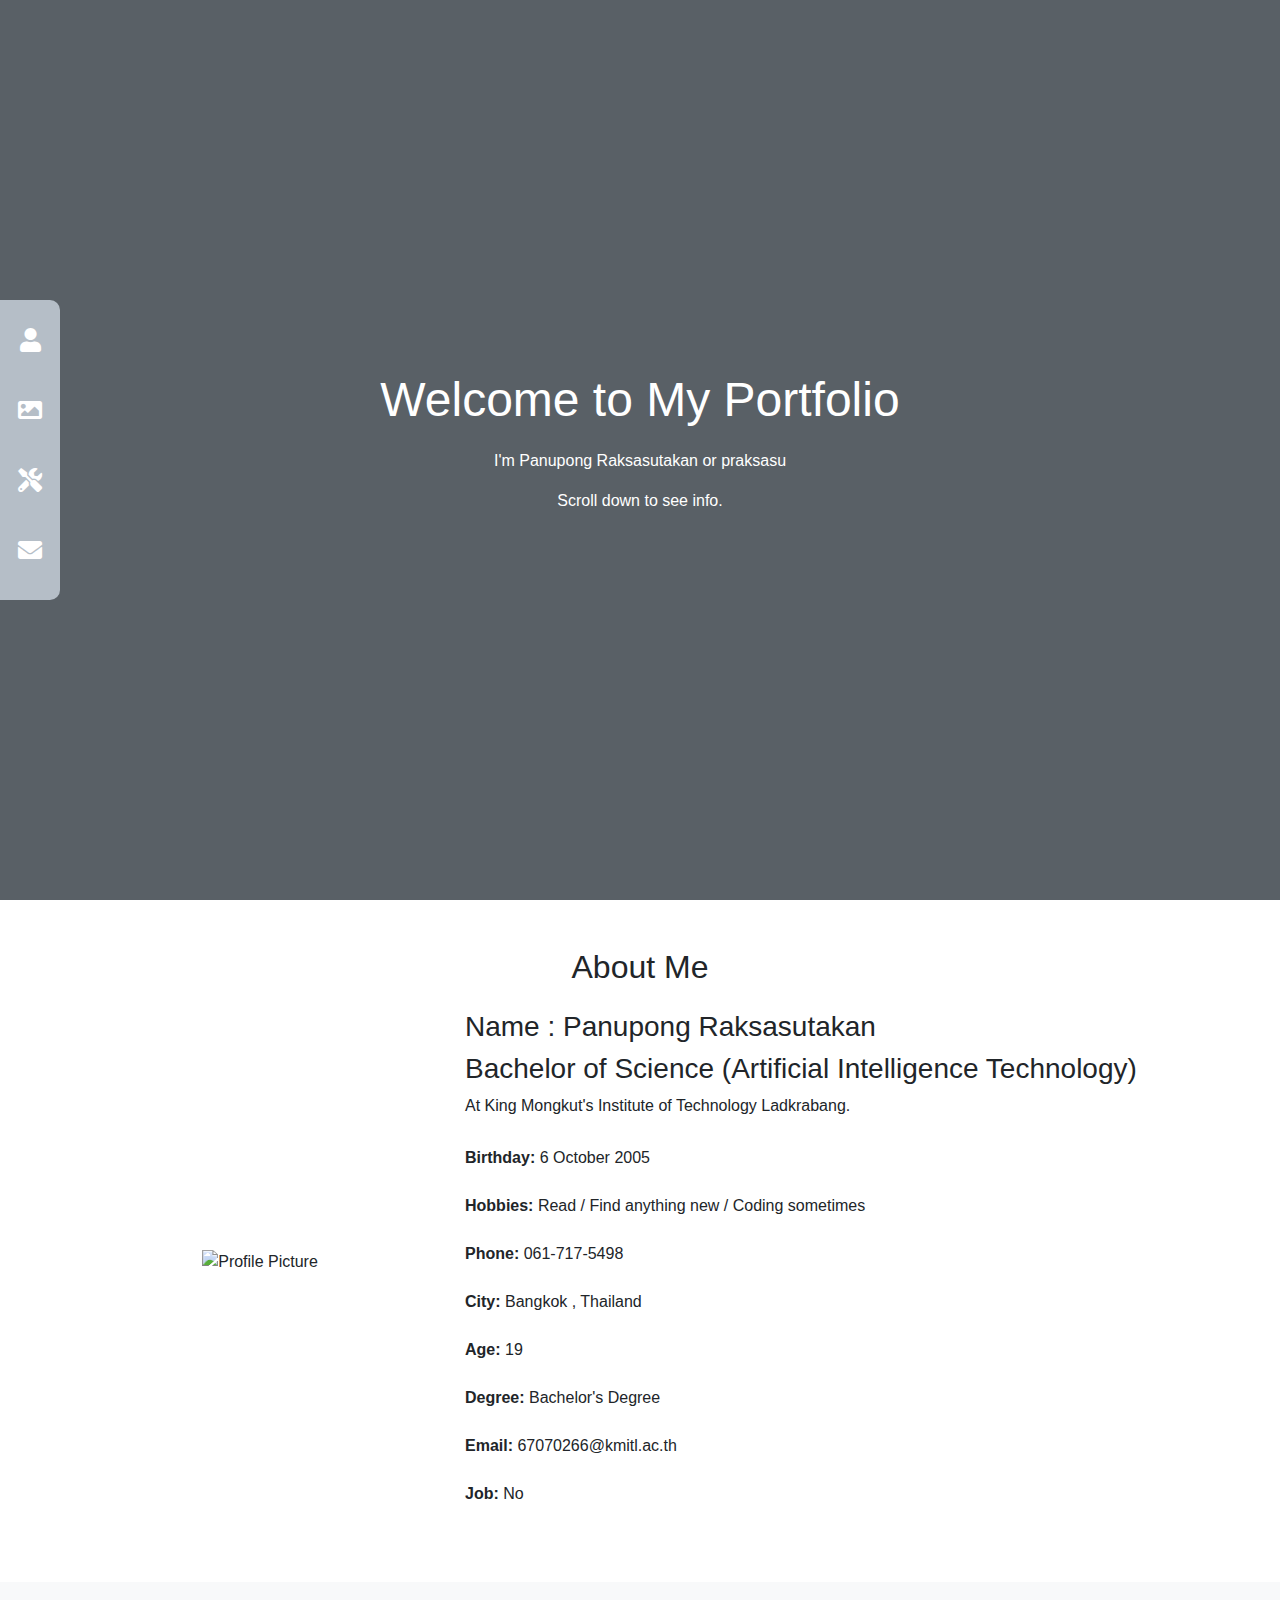
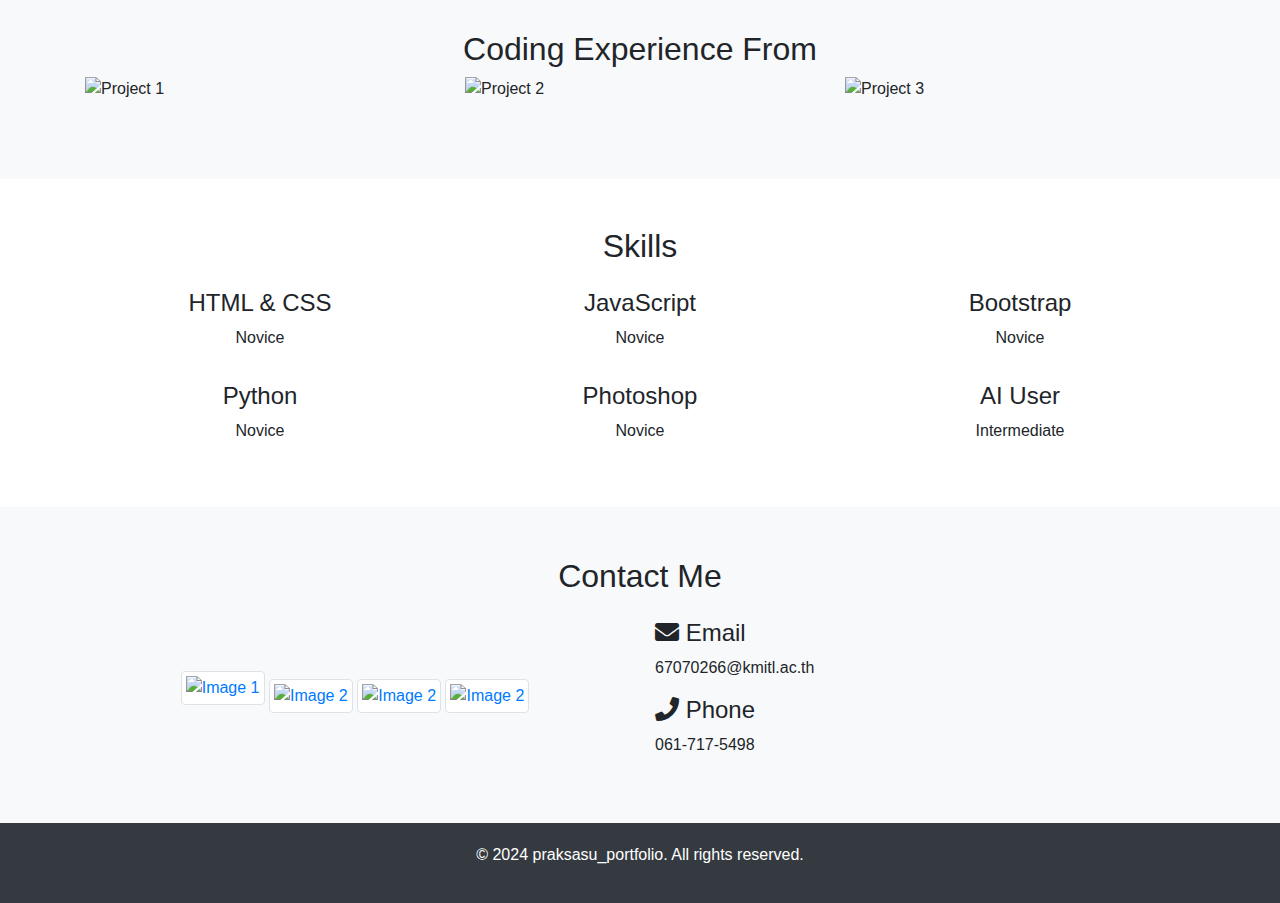
==== rush/port1.html @ 4eb2a08b "Add files via upload" ====
<!DOCTYPE html>
<html lang="en">
<head>
  <meta charset="UTF-8">
  <meta name="viewport" content="width=device-width, initial-scale=1, shrink-to-fit=no">
  <title>Portfolio</title>
  
  <!-- Bootstrap CSS -->
  <link rel="stylesheet" href="https://stackpath.bootstrapcdn.com/bootstrap/4.5.2/css/bootstrap.min.css">
  <link rel="stylesheet" href="https://cdnjs.cloudflare.com/ajax/libs/font-awesome/5.15.4/css/all.min.css">

  <style>
    /* Custom Styles */
    body {
      font-family: 'Arial', sans-serif;
    }
    .hero-section {
      background: url('https://wallpapers.com/images/hd/4k-nature-in-ice-wvdjbvbvxn12plp6.jpg') center center/cover no-repeat;
      height: 100vh;
      display: flex;
      justify-content: center;
      align-items: center;
      color: white;
      text-align: center;
    }
    .overlay {
      background-color: rgba(60, 68, 75, 0.85); /* Light blue overlay */
      position: absolute;
      top: 0;
      left: 0;
      width: 100%;
      height: 100%;
      display: flex;
      justify-content: center;
      align-items: center;
      color: white;
    }
    .hero-section h1 {
      font-size: 3rem;
      margin-bottom: 20px;
    }
    .portfolio-item {
      margin-bottom: 30px;
    }
    .contact-section {
      background-color: #f8f9fa;
      padding: 50px 0;
    }
    footer {
      background-color: #343a40;
      color: white;
      text-align: center;
      padding: 20px 0;
    }

    /* Sidebar Styles */
    .sidebar {
      position: fixed;
      top: 50%;
      left: 0;
      transform: translateY(-50%);
      background-color: #b5bec7; /* black background */
      border-radius: 0 10px 10px 0;
      width: 60px;
      display: flex;
      flex-direction: column;
      align-items: center;
      padding: 10px 0;
      z-index: 1000;
    }
    .sidebar a {
      color: white;
      text-decoration: none;
      display: flex;
      justify-content: center;
      align-items: center;
      width: 100%;
      height: 60px;
      margin-bottom: 10px;
      transition: background-color 0.3s ease;
    }
    .sidebar a:hover {
      background-color: #0056b3; /* Darker blue */
    }
    .sidebar i {
      font-size: 24px;
    }
  </style>
</head>
<body>

  <!-- Sidebar -->
  <div class="sidebar">
    <a href="#about" title="About"><i class="fas fa-user"></i></a>
    <a href="#portfolio" title="Portfolio"><i class="fas fa-image"></i></a>
    <a href="#skills" title="Skills"><i class="fas fa-tools"></i></a>
    <a href="#contact" title="Contact"><i class="fas fa-envelope"></i></a>
  </div>
  <!-- Hero Section -->
  <section class="hero-section">
    <div class="overlay">
    <div>
      <h1>Welcome to My Portfolio</h1>
      <p>I'm Panupong Raksasutakan or praksasu</p>
      <p>Scroll down to see info.</p>
    </div>
  </section>

  <!-- About Section -->
  <section id="about" class="py-5">
    <div class="container">
      <h2 class="text-center">About Me</h2>
      <div class="row align-items-center mt-4">
        <!-- Left Side: Image -->
        <div class="col-md-4 text-center">
            <img src="https://i.imgur.com/ZkHsjmo.jpeg" alt="Profile Picture" class="img-fluid" style="width: 140%; max-width: 350px; margin-bottom: 20px;">
          </div>
        <!-- Right Side: Text -->
        <div class="col-md-8">
          <h3>Name : Panupong Raksasutakan</h3>
          <h3>Bachelor of Science (Artificial Intelligence Technology)</h3>
          <p>At King Mongkut's Institute of Technology Ladkrabang.</p>
          <ul class="list-unstyled" style="line-height: 3.0;">
            <li><strong>Birthday:</strong>  6 October 2005</li>
            <li><strong>Hobbies:</strong>  Read / Find anything new / Coding sometimes</li>
            <li><strong>Phone:</strong>  061-717-5498</li>
            <li><strong>City:</strong>  Bangkok , Thailand</li>
            <li><strong>Age:</strong>  19</li>
            <li><strong>Degree:</strong>  Bachelor's Degree</li>
            <li><strong>Email:</strong>  67070266@kmitl.ac.th</li>
            <li><strong>Job:</strong> No</li>
          </ul>
        </div>
      </div>
    </div>
  </section>

  <!-- Portfolio Section -->
  <section id="portfolio" class="py-5 bg-light">
    <div class="container">
      <h2 class="text-center">Coding Experience From</h2>
      <div class="row">
        <div class="col-md-4 portfolio-item">
          <img src="https://ijudge.it.kmitl.ac.th/metadata.png" alt="Project 1" class="img-fluid">
        </div>
        <div class="col-md-4 portfolio-item">
          <img src="https://cdn6.aptoide.com/imgs/6/d/d/6dd178a50df00b8a830f51d3b4bd67bf_icon.png" alt="Project 2" class="img-fluid">
        </div>
        <div class="col-md-4 portfolio-item">
          <img src="https://www.youtube.com/img/desktop/yt_1200.png" alt="Project 3" class="img-fluid">
        </div>
      </div>
    </div>
  </section>

  <!-- Skills Section -->
  <section id="skills" class="py-5">
    <div class="container">
      <h2 class="text-center">Skills</h2>
      <div class="row text-center">
        <div class="col-md-4">
        <ul class="list-unstyled" style="line-height: 15.0;"></ul>
          <h4>HTML & CSS</h4>
          <p>Novice</p>
        </div>
        <div class="col-md-4">
        <ul class="list-unstyled" style="line-height: 15.0;"></ul>
          <h4>JavaScript</h4>
          <p>Novice</p>
        </div>
        <div class="col-md-4">
        <ul class="list-unstyled" style="line-height: 15.0;"></ul>
          <h4>Bootstrap</h4>
          <p>Novice</p>
        </div>
        <div class="col-md-4">
        <ul class="list-unstyled" style="line-height: 15.0;"></ul>
          <h4>Python</h4>
          <p>Novice</p>
          </div>
         <div class="col-md-4">
            <ul class="list-unstyled" style="line-height: 15.0;"></ul>
              <h4>Photoshop</h4>
              <p>Novice</p>
              </div>
              <div class="col-md-4">
                <ul class="list-unstyled" style="line-height: 15.0;"></ul>
                  <h4>AI User</h4>
                  <p>Intermediate</p>
                  </div>
        </div>
      </div>
    </div>
  </section>

  <!-- Contact Section -->
  <section id="contact" class="contact-section">
    <div class="container">
      <h2 class="text-center">Contact Me</h2>
      <div class="row align-items-center mt-4">
        <!-- Left: Images with Links -->
        <div class="col-md-6 text-center">
          <a href="https://www.facebook.com/panupong.raksasutakan" target="_blank">
            <img src="https://cdn.pixabay.com/photo/2021/06/15/12/51/facebook-6338507_1280.png" alt="Image 1" class="img-thumbnail contact-image mb-3">
          </a>
          <a href="https://www.instagram.com/w_xen6/" target="_blank">
            <img src="https://cdn.logojoy.com/wp-content/uploads/20230511124058/instagram-new-gradient-logo-animation.gif" alt="Image 2" class="img-thumbnail contact-image">
          </a>
          <a href="https://www.linkedin.com/in/panupong-raksasutakan-5b3a1a342/" target="_blank">
            <img src="https://encrypted-tbn0.gstatic.com/images?q=tbn:ANd9GcS0bGEl9v47XieEtHyj0TqTr1tOXJmib-KHtw&s" alt="Image 2" class="img-thumbnail contact-image">
          </a>
          <a href="https://github.com/Yvelr86" target="_blank">
            <img src="https://encrypted-tbn0.gstatic.com/images?q=tbn:ANd9GcTl8zwVyy8wiDibyIOFblqDaR4621S8pcelD1r8meymiQAolc8IPmgZXPvwmEwi50PhFjc&usqp=CAU" alt="Image 2" class="img-thumbnail contact-image">
          </a>
        </div>
        <!-- Right: Gmail and Phone -->
        <div class="col-md-6">
          <h4><i class="fas fa-envelope"></i> Email</h4>
          <p>67070266@kmitl.ac.th</p>
          <h4><i class="fas fa-phone"></i> Phone</h4>
          <p>061-717-5498</p>
        </div>
      </div>
    </div>
  </section>
  
  <!-- CSS -->
  <style>
    .contact-image {
      width: 150px;
      height: 150px;
      object-fit: cover;
    }
  </style>

  <!-- Footer -->
  <footer>
    <p>&copy; 2024 praksasu_portfolio. All rights reserved.</p>
  </footer>

  <!-- jQuery and Bootstrap JS -->
  <script src="https://code.jquery.com/jquery-3.5.1.slim.min.js"></script>
  <script src="https://cdn.jsdelivr.net/npm/bootstrap@4.5.2/dist/js/bootstrap.bundle.min.js"></script>

</body>
</html>
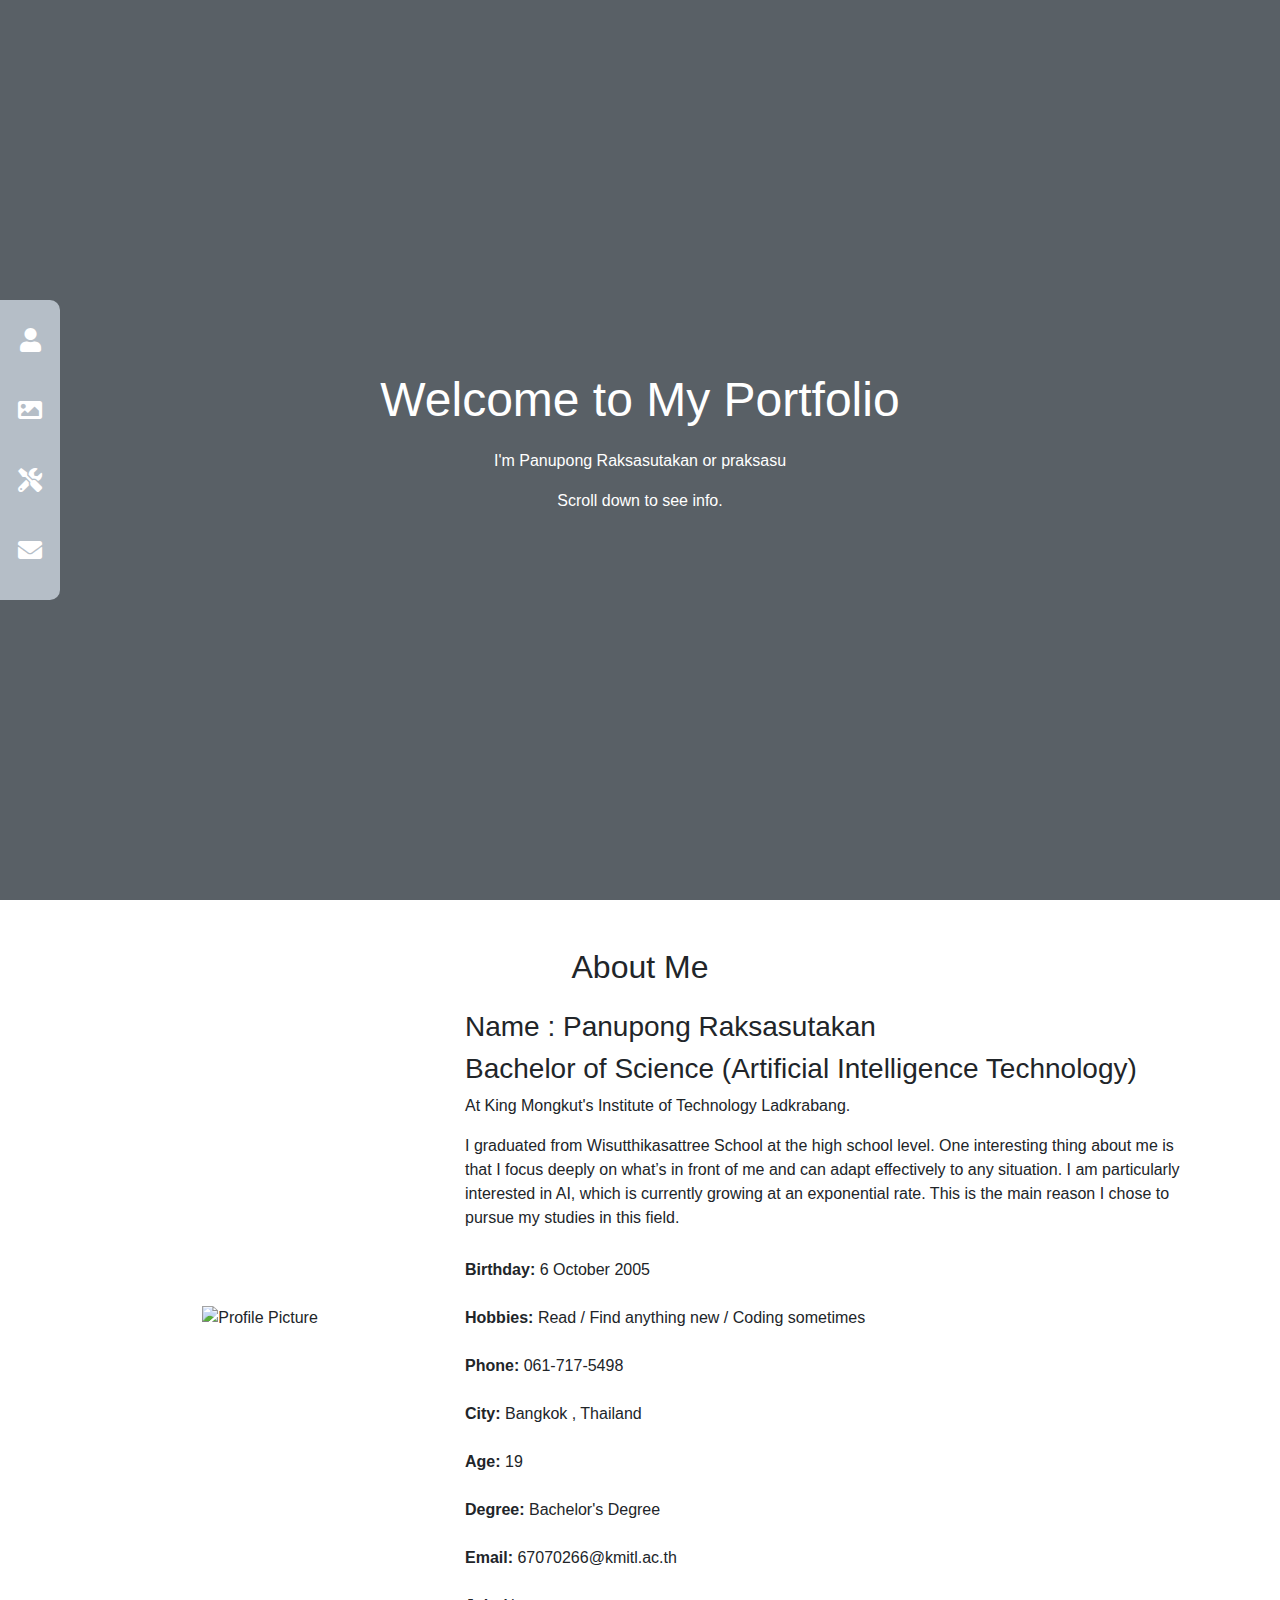
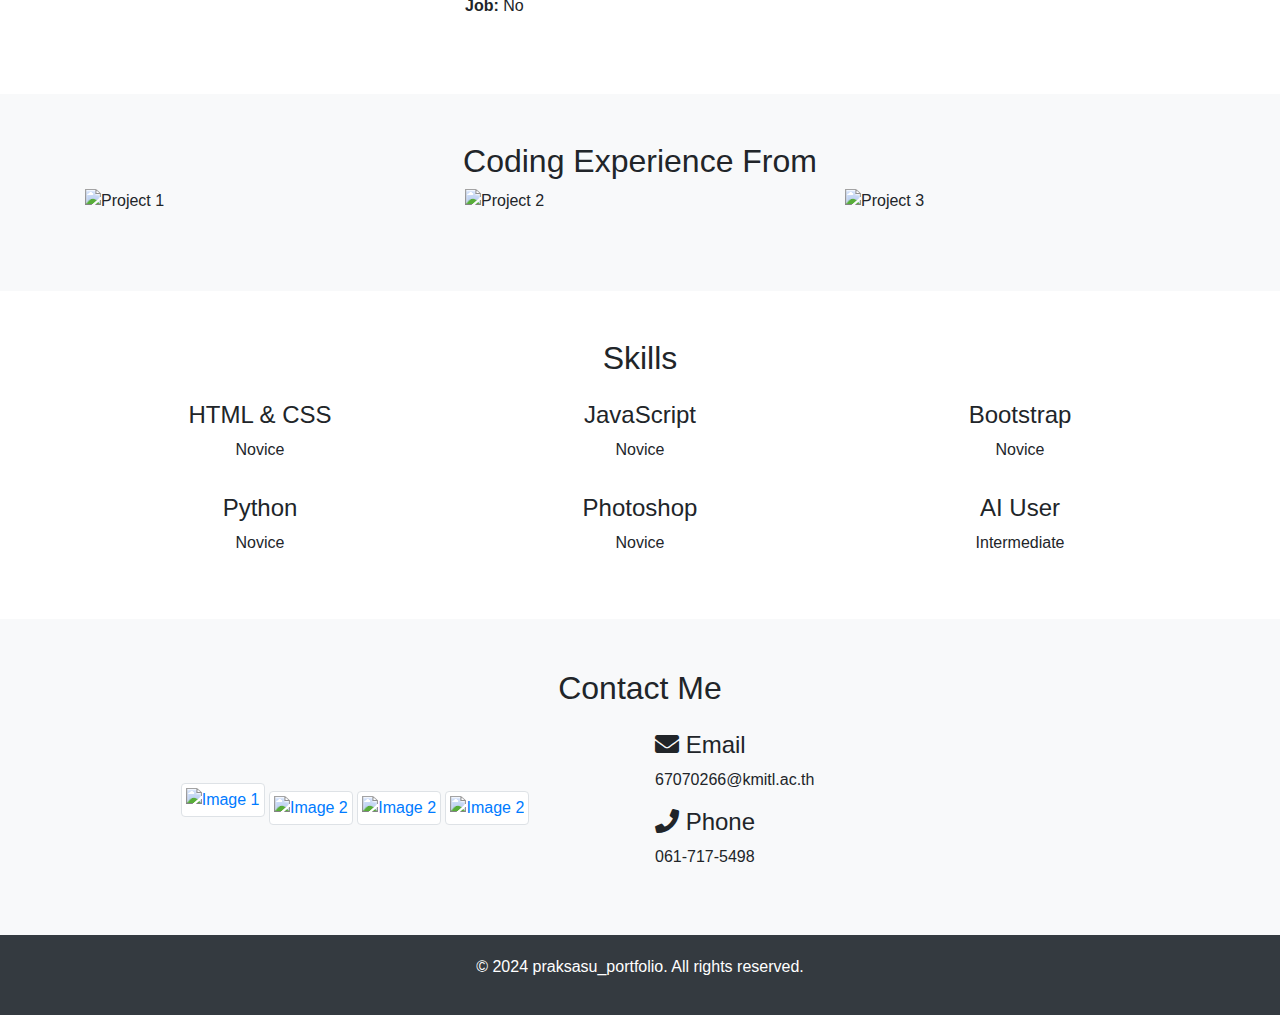
==== commit cc2f092b: "Add files via upload" ====
--- a/rush/port1.html
+++ b/rush/port1.html
@@ -120,6 +120,7 @@
           <h3>Name : Panupong Raksasutakan</h3>
           <h3>Bachelor of Science (Artificial Intelligence Technology)</h3>
           <p>At King Mongkut's Institute of Technology Ladkrabang.</p>
+          <p>I graduated from Wisutthikasattree School at the high school level. One interesting thing about me is that I focus deeply on what’s in front of me and can adapt effectively to any situation. I am particularly interested in AI, which is currently growing at an exponential rate. This is the main reason I chose to pursue my studies in this field.</p>
           <ul class="list-unstyled" style="line-height: 3.0;">
             <li><strong>Birthday:</strong>  6 October 2005</li>
             <li><strong>Hobbies:</strong>  Read / Find anything new / Coding sometimes</li>
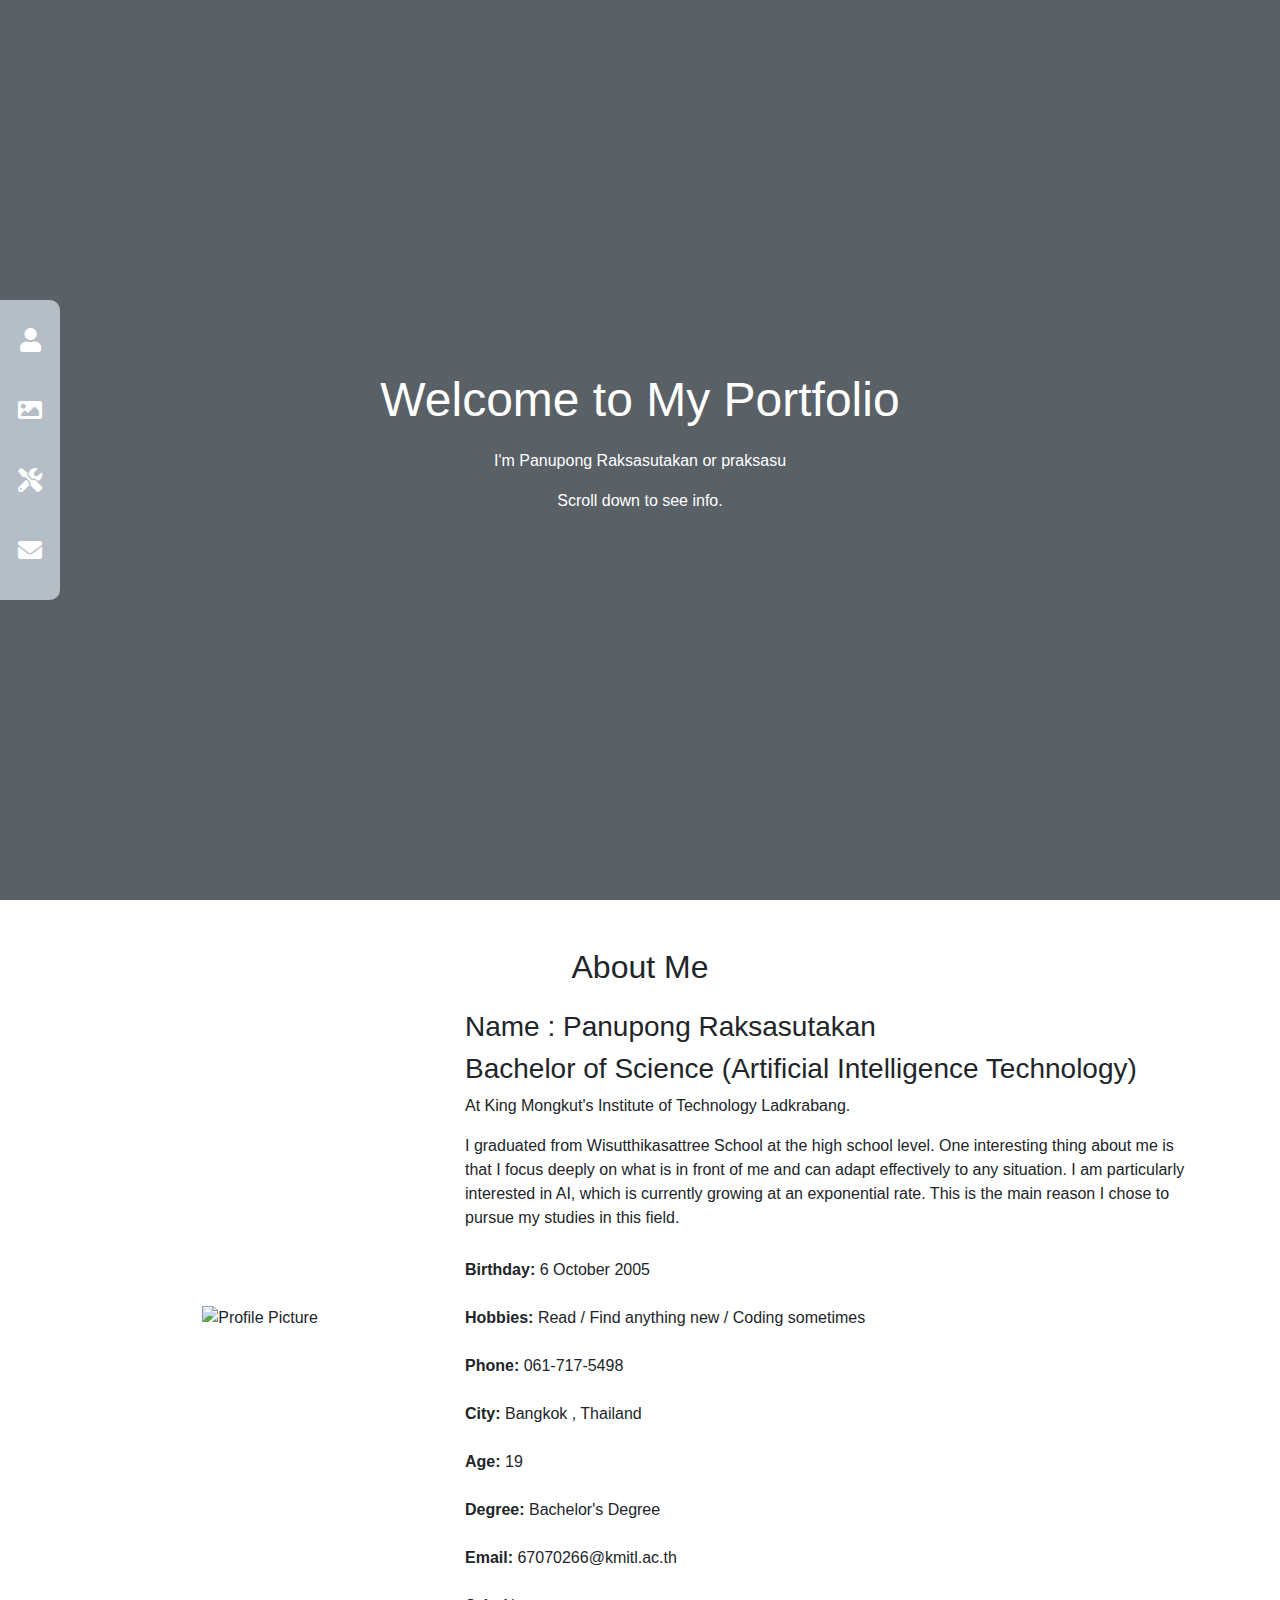
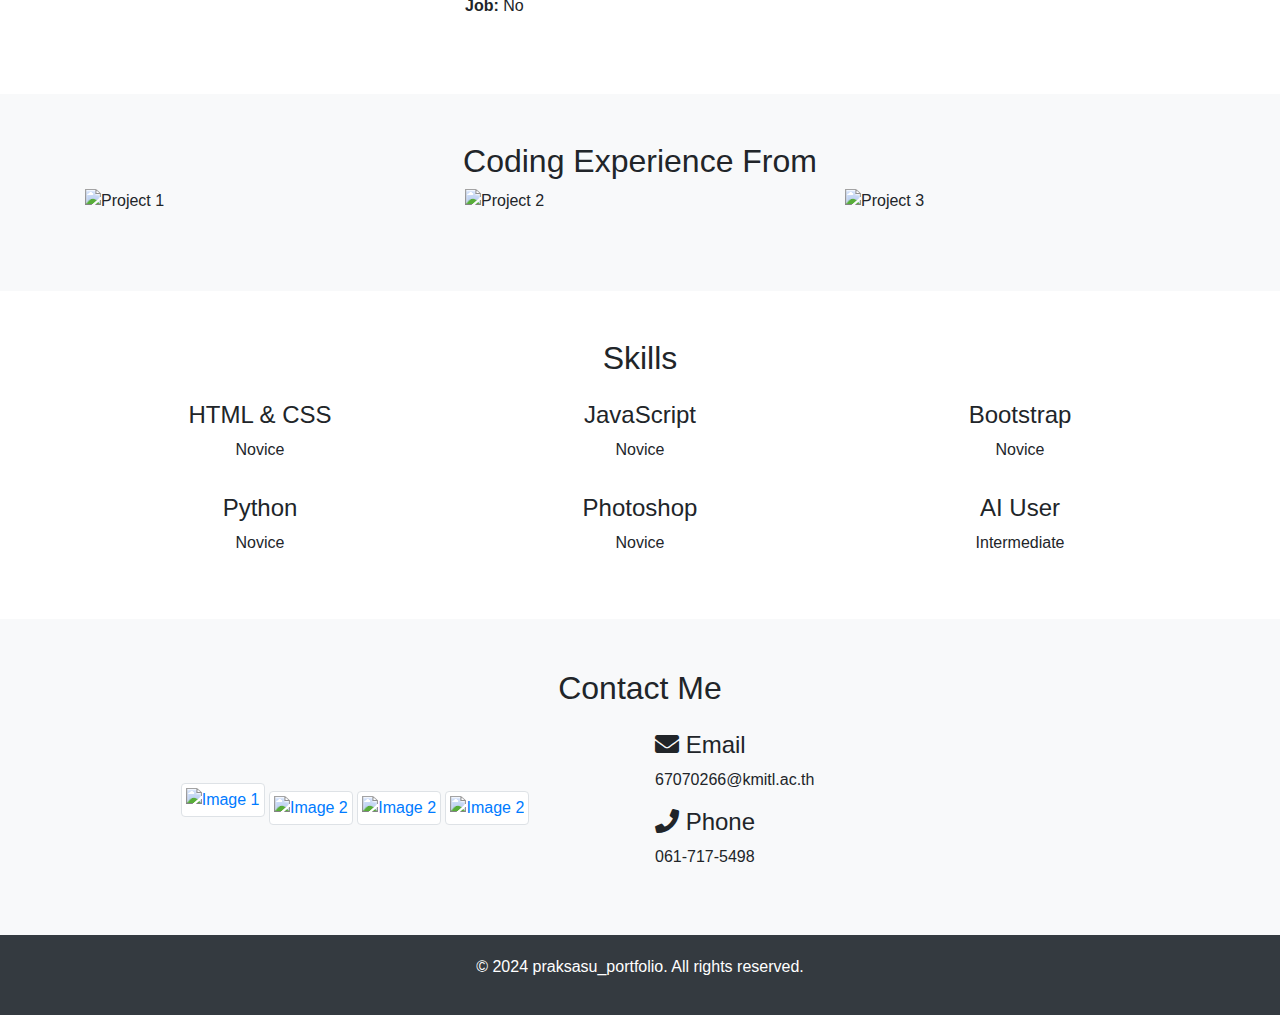
==== commit e02c724a: "Add files via upload" ====
--- a/rush/port1.html
+++ b/rush/port1.html
@@ -120,7 +120,7 @@
           <h3>Name : Panupong Raksasutakan</h3>
           <h3>Bachelor of Science (Artificial Intelligence Technology)</h3>
           <p>At King Mongkut's Institute of Technology Ladkrabang.</p>
-          <p>I graduated from Wisutthikasattree School at the high school level. One interesting thing about me is that I focus deeply on what’s in front of me and can adapt effectively to any situation. I am particularly interested in AI, which is currently growing at an exponential rate. This is the main reason I chose to pursue my studies in this field.</p>
+          <p>I graduated from Wisutthikasattree School at the high school level. One interesting thing about me is that I focus deeply on what is in front of me and can adapt effectively to any situation. I am particularly interested in AI, which is currently growing at an exponential rate. This is the main reason I chose to pursue my studies in this field.</p>
           <ul class="list-unstyled" style="line-height: 3.0;">
             <li><strong>Birthday:</strong>  6 October 2005</li>
             <li><strong>Hobbies:</strong>  Read / Find anything new / Coding sometimes</li>
